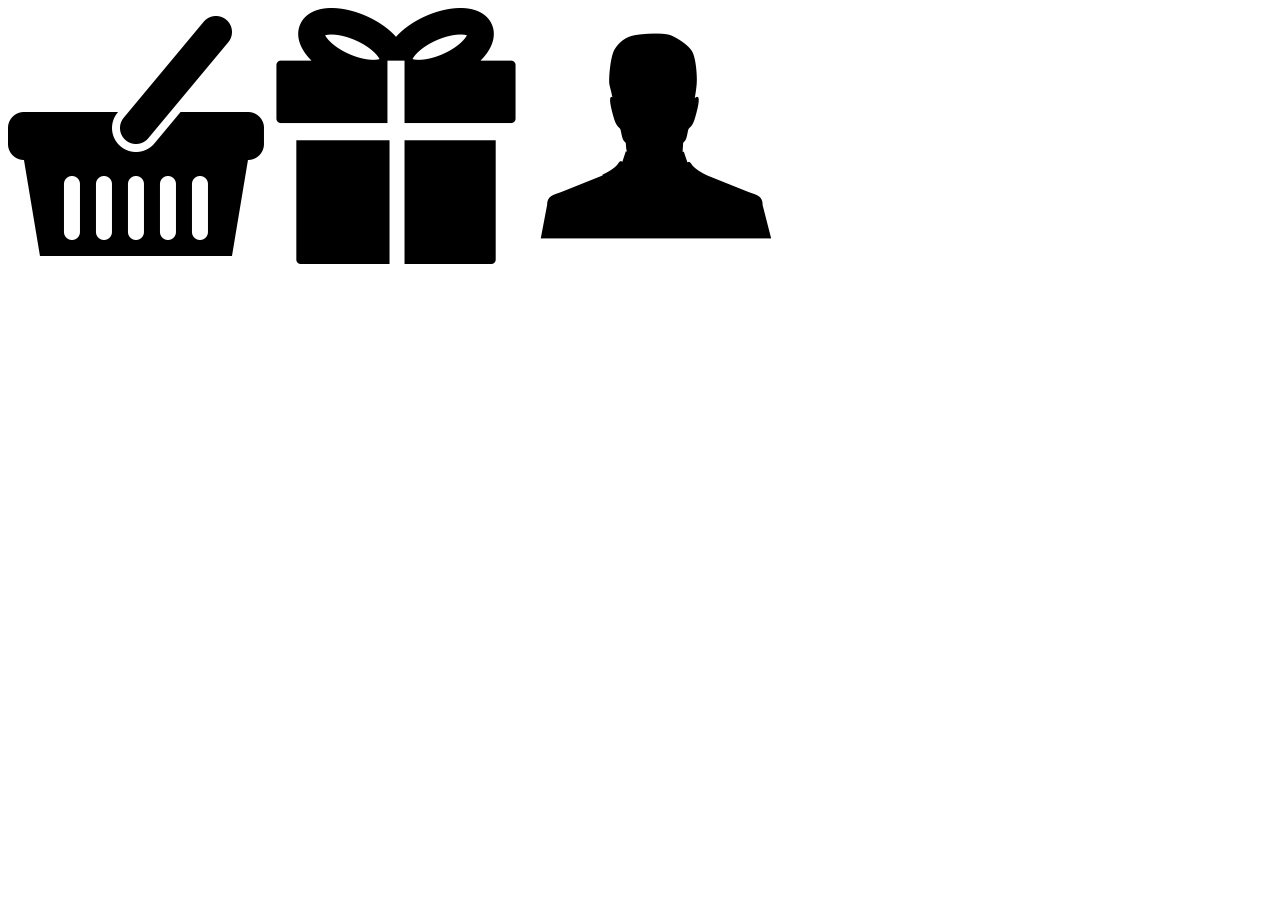
==== index.html @ ad850676 "commit 1" ====
<!DOCTYPE html>
<html>
  <head>
    <meta charset="utf-8">
    <link href="css/style.css" type="text/css" rel="stylesheet" >
    <meta http-equiv="Content-Type" content="text/html; charset=UTF-8"/>
    <title>Billet Salg</title>

  </head>
  <body>

    <nav>
    <img src="img/if_basket_322420.png">
    <img src="img/if_Untitled-2-08_536298.png">
    <img src="img/if_user_322506.png">
    </nav>

    <article class="">

    </article>
    <script src="js/script.js">
    </script>
    <script src="js/jquery-3.3.1.js"></script><script src="js/script.js"></script>
  </body>
</html>
---- css/style.css ----
/*css*/
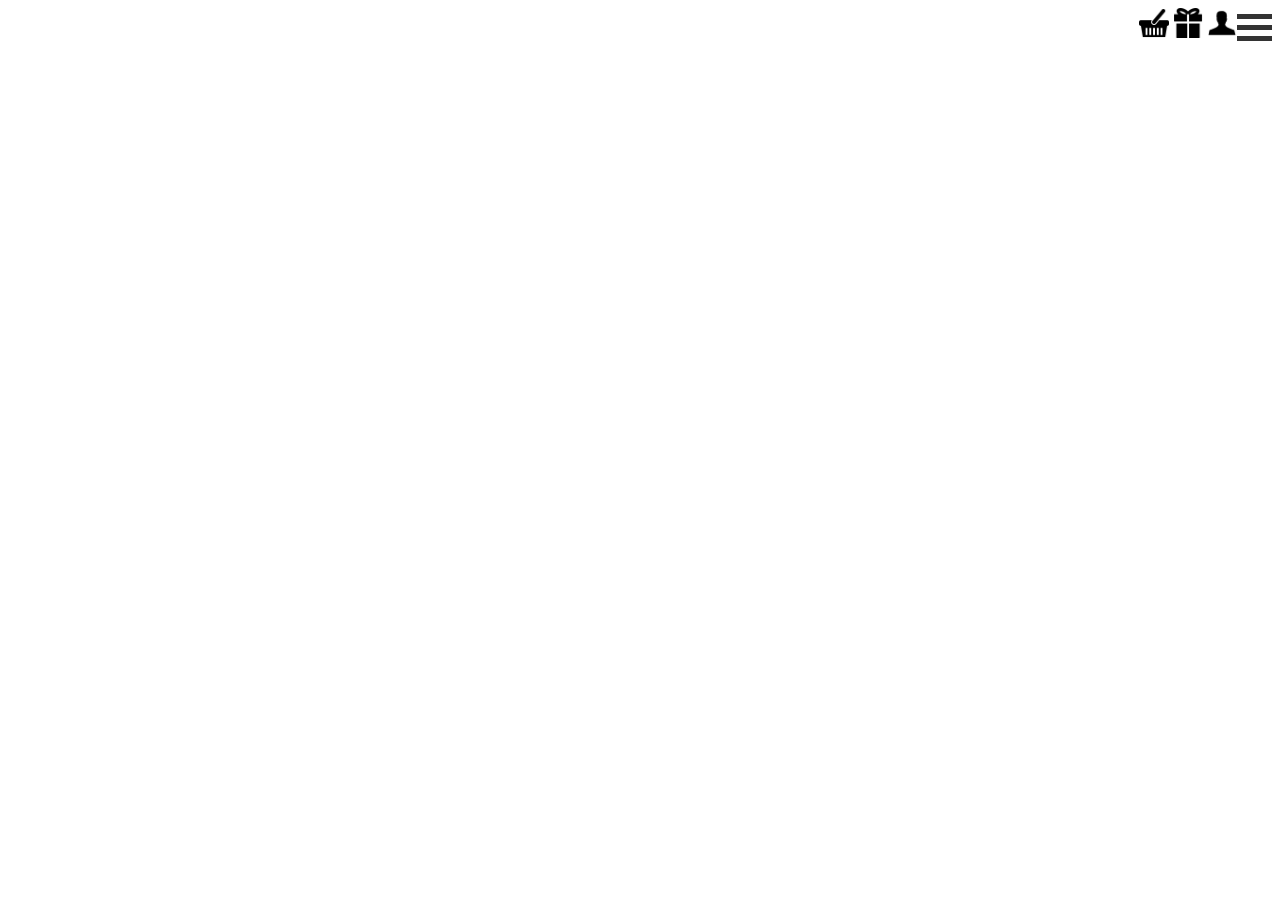
==== commit 74314ff4: "commit 2" ====
--- a/index.html
+++ b/index.html
@@ -4,16 +4,26 @@
     <meta charset="utf-8">
     <link href="css/style.css" type="text/css" rel="stylesheet" >
     <meta http-equiv="Content-Type" content="text/html; charset=UTF-8"/>
+    <meta name="viewport" content="width=device-width, initial-scale=1.0">
     <title>Billet Salg</title>
+    <nav>
+
+      <div class="container" onclick="myFunction(this)">
+        <div class="bar1"></div>
+        <div class="bar2"></div>
+        <div class="bar3"></div>
+      </div>
+
+      <img src="img/if_basket_322420.png">
+      <img src="img/if_Untitled-2-08_536298.png">
+      <img src="img/if_user_322506.png">
+    </nav>
+
 
   </head>
   <body>
 
-    <nav>
-    <img src="img/if_basket_322420.png">
-    <img src="img/if_Untitled-2-08_536298.png">
-    <img src="img/if_user_322506.png">
-    </nav>
+
 
     <article class="">
 
--- a/css/style.css
+++ b/css/style.css
@@ -1 +1,37 @@
-/*css*/
+nav {
+  float: right;
+}
+img {
+  width: 30px;
+}
+
+.container {
+    display: inline-block;
+    cursor: pointer;
+    float: right;
+}
+
+.bar1, .bar2, .bar3 {
+    width: 35px;
+    height: 5px;
+    background-color: #333;
+    margin: 6px 0;
+    transition: 0.4s;
+}
+
+/* Rotate first bar */
+.change .bar1 {
+    -webkit-transform: rotate(-45deg) translate(-9px, 6px) ;
+    transform: rotate(-45deg) translate(-9px, 6px) ;
+}
+
+/* Fade out the second bar */
+.change .bar2 {
+    opacity: 0;
+}
+
+/* Rotate last bar */
+.change .bar3 {
+    -webkit-transform: rotate(45deg) translate(-8px, -8px) ;
+    transform: rotate(45deg) translate(-8px, -8px) ;
+}
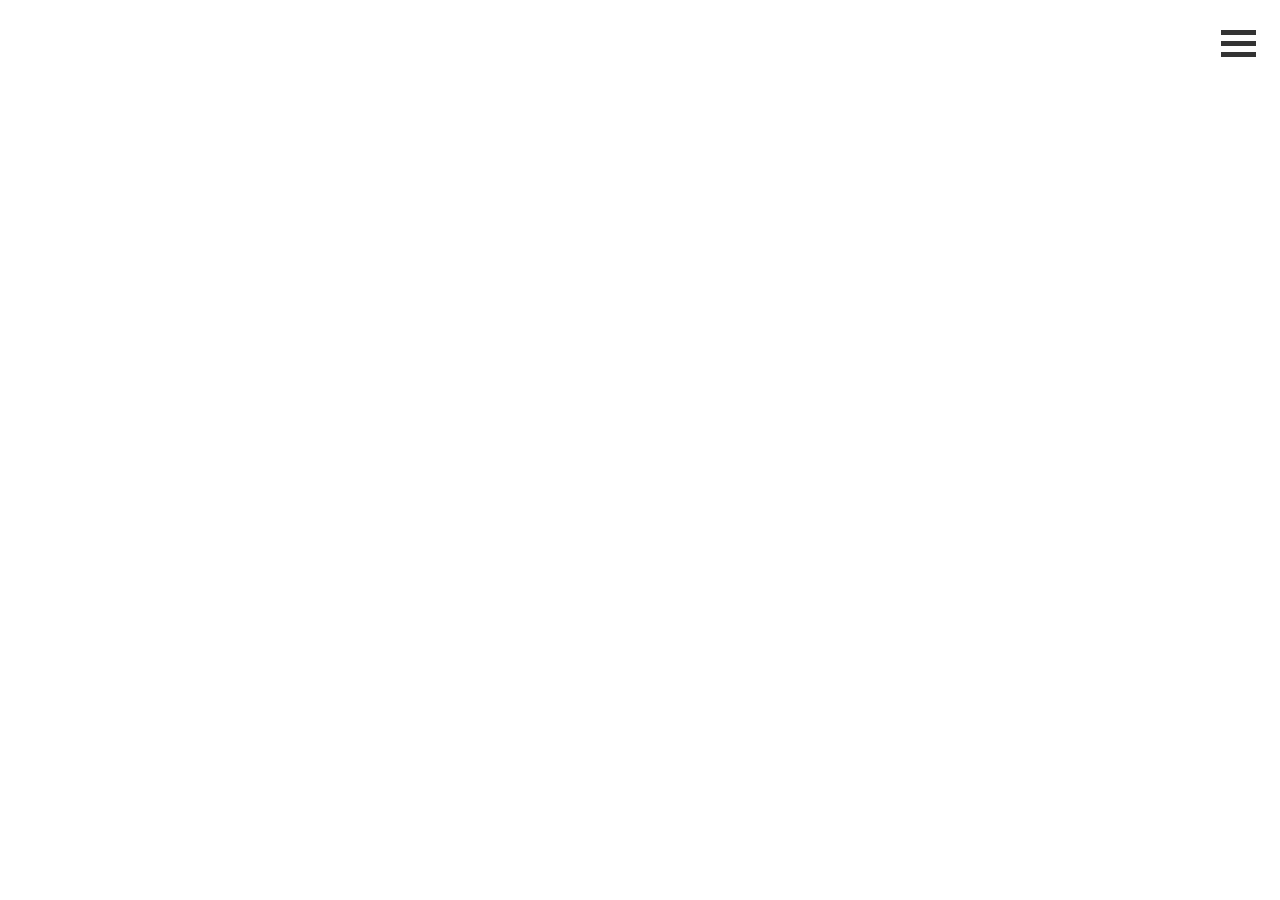
==== commit 20acabba: "top burger bar" ====
--- a/index.html
+++ b/index.html
@@ -6,17 +6,22 @@
     <meta http-equiv="Content-Type" content="text/html; charset=UTF-8"/>
     <meta name="viewport" content="width=device-width, initial-scale=1.0">
     <title>Billet Salg</title>
-    <nav>
+    <nav class="dropdown">
 
-      <div class="container" onclick="myFunction(this)">
+      <div class="dropbtn" onclick="myFunction(this)">
         <div class="bar1"></div>
         <div class="bar2"></div>
         <div class="bar3"></div>
       </div>
-
+      <div id="myDropdown" class="dropdown-content">
+        <img src="img/if_basket_322420.png">
+        <img src="img/if_Untitled-2-08_536298.png">
+        <img src="img/if_user_322506.png">
+        </div>
+<!--
       <img src="img/if_basket_322420.png">
       <img src="img/if_Untitled-2-08_536298.png">
-      <img src="img/if_user_322506.png">
+      <img src="img/if_user_322506.png"> -->
     </nav>
 
 
--- a/css/style.css
+++ b/css/style.css
@@ -1,3 +1,5 @@
+* {box-sizing: border-box}
+
 nav {
   float: right;
 }
@@ -5,10 +7,15 @@
   width: 30px;
 }
 
-.container {
+.dropbtn {
     display: inline-block;
     cursor: pointer;
     float: right;
+    color: white;
+    padding: 16px;
+    font-size: 16px;
+    border: none;
+    cursor: pointer;
 }
 
 .bar1, .bar2, .bar3 {
@@ -35,3 +42,38 @@
     -webkit-transform: rotate(45deg) translate(-8px, -8px) ;
     transform: rotate(45deg) translate(-8px, -8px) ;
 }
+
+/* Dropdown button on hover & focus */
+.dropbtn:hover, .dropbtn:focus {
+    background-color: #2980B9;
+}
+
+/* The container <div> - needed to position the dropdown content */
+.dropdown {
+    position: relative;
+    display: inline-block;
+}
+
+/* Dropdown Content (Hidden by Default) */
+.dropdown-content {
+    display: none;
+    position: absolute;
+    background-color: #f1f1f1;
+    min-width: 160px;
+    box-shadow: 0px 8px 16px 0px rgba(0,0,0,0.2);
+    z-index: 1;
+}
+
+/* Links inside the dropdown */
+.dropdown-content a {
+    color: black;
+    padding: 12px 16px;
+    text-decoration: none;
+    display: block;
+}
+
+/* Change color of dropdown links on hover */
+.dropdown-content a:hover {background-color: #ddd}
+
+/* Show the dropdown menu (use JS to add this class to the .dropdown-content container when the user clicks on the dropdown button) */
+.show {display:block;}
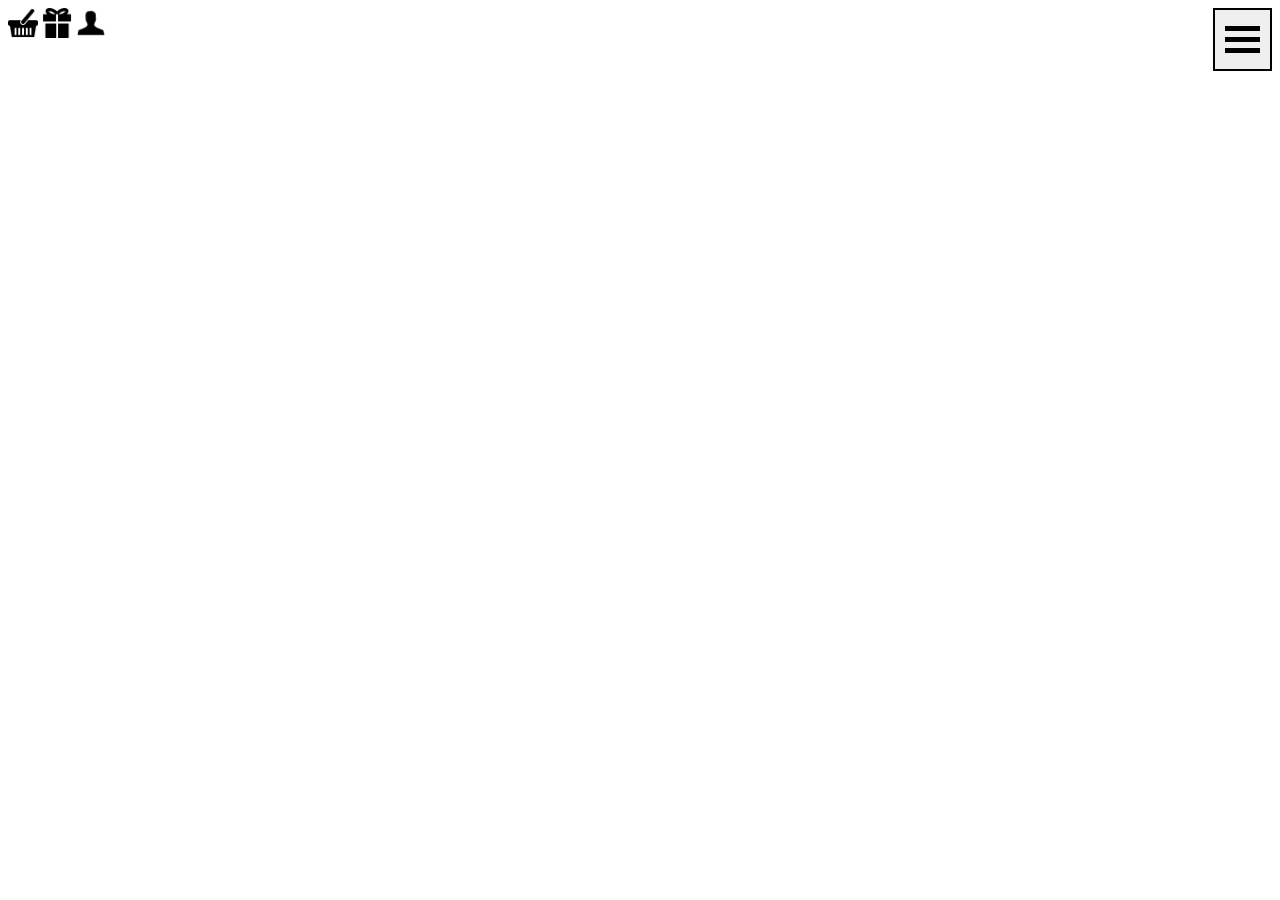
==== commit e2b898f7: "commit 3" ====
--- a/index.html
+++ b/index.html
@@ -8,28 +8,26 @@
     <title>Billet Salg</title>
     <nav class="dropdown">
 
-      <div class="dropbtn" onclick="myFunction(this)">
+      <button class="dropbtn" onclick="myFunction(this)">
         <div class="bar1"></div>
         <div class="bar2"></div>
         <div class="bar3"></div>
+
+      <div id="myDropdown" class="dropdown-content">
+          <a href="#">Home</a>
+          <a href="#">Home</a>
+          <a href="#">Home</a>
       </div>
-      <div id="myDropdown" class="dropdown-content">
-        <img src="img/if_basket_322420.png">
-        <img src="img/if_Untitled-2-08_536298.png">
-        <img src="img/if_user_322506.png">
-        </div>
-<!--
+    </nav>
+    <nav>
       <img src="img/if_basket_322420.png">
       <img src="img/if_Untitled-2-08_536298.png">
-      <img src="img/if_user_322506.png"> -->
+      <img src="img/if_user_322506.png">
     </nav>
 
 
   </head>
   <body>
-
-
-
     <article class="">
 
     </article>
--- a/css/style.css
+++ b/css/style.css
@@ -1,6 +1,6 @@
 * {box-sizing: border-box}
 
-nav {
+nav.dropdown {
   float: right;
 }
 img {
@@ -10,18 +10,17 @@
 .dropbtn {
     display: inline-block;
     cursor: pointer;
-    float: right;
     color: white;
-    padding: 16px;
-    font-size: 16px;
-    border: none;
+    padding: 10px;
+    border-style: solid;
+    border-color: #000;
     cursor: pointer;
 }
 
 .bar1, .bar2, .bar3 {
     width: 35px;
     height: 5px;
-    background-color: #333;
+    background-color: #000;
     margin: 6px 0;
     transition: 0.4s;
 }
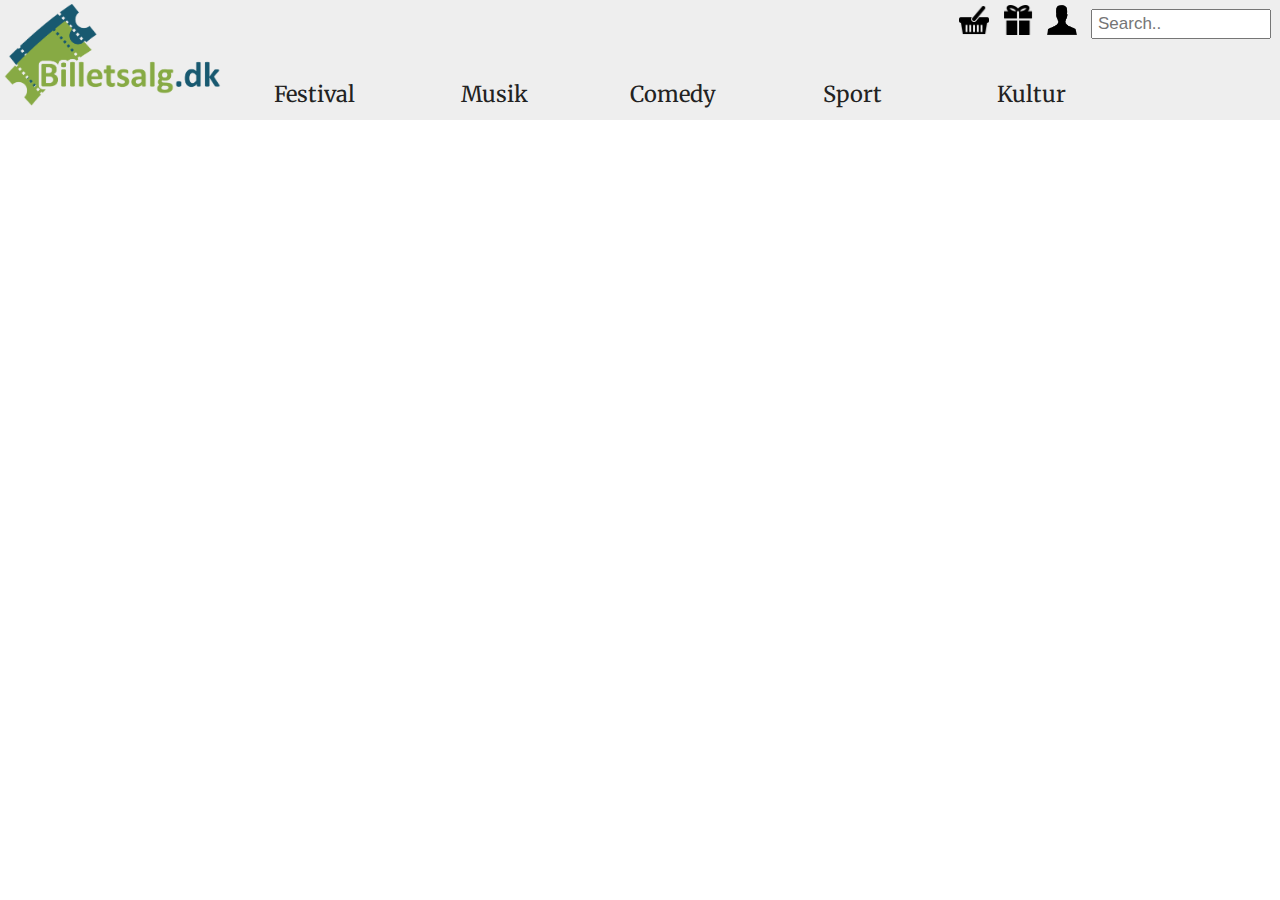
==== commit 98fbeaec: "commit 4" ====
--- a/index.html
+++ b/index.html
@@ -4,30 +4,45 @@
     <meta charset="utf-8">
     <link href="css/style.css" type="text/css" rel="stylesheet" >
     <meta http-equiv="Content-Type" content="text/html; charset=UTF-8"/>
+    <link href="https://fonts.googleapis.com/css?family=Merriweather" rel="stylesheet">
     <meta name="viewport" content="width=device-width, initial-scale=1.0">
     <title>Billet Salg</title>
-    <nav class="dropdown">
-
-      <button class="dropbtn" onclick="myFunction(this)">
-        <div class="bar1"></div>
-        <div class="bar2"></div>
-        <div class="bar3"></div>
-
-      <div id="myDropdown" class="dropdown-content">
-          <a href="#">Home</a>
-          <a href="#">Home</a>
-          <a href="#">Home</a>
-      </div>
-    </nav>
-    <nav>
-      <img src="img/if_basket_322420.png">
-      <img src="img/if_Untitled-2-08_536298.png">
-      <img src="img/if_user_322506.png">
-    </nav>
-
-
   </head>
   <body>
+    <nav class="navcolor">
+      <a href="index.html"><img class="logo" src="img/logo.png" alt="Logo"></a>
+      <input class="searchbar" type="text" placeholder="Search..">
+      <div class="dropdown">
+        <a href="#"><img class="Icon" src="img/if_basket_322420.png"></a>
+        <a href="#"><img class="Icon" src="img/if_Untitled-2-08_536298.png"></a>
+        <a href="#"><img class="Icon" src="img/if_user_322506.png"></a>
+        <button class="dropbtn" onclick="myFunction(this)">
+          <div class="bar1" disabled></div>
+          <div class="bar2"></div>
+          <div class="bar3"></div>
+          </button>
+        <div id="myDropdown" class="dropdown-content">
+          <a href="#">Home</a>
+          <a href="#">Festival</a>
+          <a href="#">Music</a>
+          <a href="#">Comedy</a>
+          <a href="#">Sport</a>
+          <a href="#">Kultur</a>
+          <a href="#">Gavekort</a>
+          <a href="#">Profil</a>
+          <a href="#">Kurv</a>
+        </div>
+        <br>
+      </div>
+      <!--<div class="topnav">-->
+      <br><br><br><br>
+        <a class="topnav" href="#festival">Festival</a>
+        <a class="topnav" href="#musik">Musik</a>
+        <a class="topnav" href="#comedy">Comedy</a>
+        <a class="topnav" href="#sport">Sport</a>
+        <a class="topnav" href="#kultur">Kultur</a>
+      <!--</div>-->
+    </nav>
     <article class="">
 
     </article>
--- a/css/style.css
+++ b/css/style.css
@@ -1,78 +1,167 @@
 * {box-sizing: border-box}
 
-nav.dropdown {
+body {
+  margin: 0;
+}
+
+html {
+  font-family: 'Merriweather', serif;
+}
+
+.navcolor {
+  background-color: #eee;
+  border: 0px;
+  border-style: solid;
+  min-height: 120px;
+}
+
+.logo {
+  height: 110px;
+  float: left;
+  padding: 4px;
+}
+
+.Icon {
+  height: 30px;
+  width: 30px;
+  margin: 5px;
+}
+
+.topnav {
+  font-family: 'Merriweather', serif;
+  overflow: hidden;
+  float: left;
+  color: #222;
+  text-align: center;
+  width: 14%;
+  padding: 0px 10px 0px 10px;
+  margin: auto;
+  text-decoration: none;
+  font-size: 22px;
+}
+
+/* decomissioned code
+The "second" navigation bar
+.topnav {
+  font-family: 'Merriweather', serif;
+  overflow: hidden;
+  width: 60%;
+  margin: auto;
+  margin-top: 0px;
+  padding: 60px 10px 0px;
+}
+
+Style the links inside the navigation bar
+.topnav a {
+  float: left;
+  color: #222;
+  text-align: center;
+  padding: 12px 12px;
+  margin: auto;
+  text-decoration: none;
+  font-size: 22px;
+}  */
+
+/* Change the color of links on hover */
+.topnav a:hover {
+  background-color: #aaa;
+  color: black;
+}
+
+.searchbar {
+  width: 180px;
+  height: 30px;
   float: right;
+  padding: 5px;
+  margin: 9px;
+  font-size: 17px;
 }
-img {
-  width: 30px;
+
+.dropdown {
+  float: right;
 }
 
 .dropbtn {
-    display: inline-block;
-    cursor: pointer;
-    color: white;
-    padding: 10px;
-    border-style: solid;
-    border-color: #000;
-    cursor: pointer;
+  display: inline-block;
+  cursor: pointer;
+  margin: 3px;
+  border: none;
+  background-color: #eee;
 }
 
 .bar1, .bar2, .bar3 {
-    width: 35px;
-    height: 5px;
-    background-color: #000;
-    margin: 6px 0;
-    transition: 0.4s;
+  width: 35px;
+  height: 5px;
+  background-color: #000;
+  margin: 6px 0;
+  transition: 0.4s;
+  user-select: none; /* Standard syntax */
 }
 
 /* Rotate first bar */
 .change .bar1 {
-    -webkit-transform: rotate(-45deg) translate(-9px, 6px) ;
-    transform: rotate(-45deg) translate(-9px, 6px) ;
+  -webkit-transform: rotate(-45deg) translate(-9px, 6px) ;
+  transform: rotate(-45deg) translate(-9px, 6px) ;
 }
 
 /* Fade out the second bar */
 .change .bar2 {
-    opacity: 0;
+  opacity: 0;
 }
 
 /* Rotate last bar */
 .change .bar3 {
-    -webkit-transform: rotate(45deg) translate(-8px, -8px) ;
-    transform: rotate(45deg) translate(-8px, -8px) ;
+  -webkit-transform: rotate(45deg) translate(-8px, -8px) ;
+  transform: rotate(45deg) translate(-8px, -8px) ;
 }
 
 /* Dropdown button on hover & focus */
 .dropbtn:hover, .dropbtn:focus {
-    background-color: #2980B9;
+  background-color: #2980B9;
 }
 
 /* The container <div> - needed to position the dropdown content */
 .dropdown {
-    position: relative;
-    display: inline-block;
+  float: right;
+  position: relative;
+  display: inline-block;
 }
 
 /* Dropdown Content (Hidden by Default) */
 .dropdown-content {
-    display: none;
-    position: absolute;
-    background-color: #f1f1f1;
-    min-width: 160px;
-    box-shadow: 0px 8px 16px 0px rgba(0,0,0,0.2);
-    z-index: 1;
+  display: none;
+  position: absolute;
+  background-color: #ddd;
+  min-width: 160px;
+  box-shadow: 0px 8px 16px 0px rgba(0,0,0,0.2);
+  z-index: 1;
 }
 
 /* Links inside the dropdown */
 .dropdown-content a {
-    color: black;
-    padding: 12px 16px;
-    text-decoration: none;
-    display: block;
+  color: black;
+  padding: 8px 14px;
+  text-decoration: none;
+  display: block;
 }
 
 /* Change color of dropdown links on hover */
-.dropdown-content a:hover {background-color: #ddd}
+.dropdown-content a:hover {background-color: #aaa}
 
 /* Show the dropdown menu (use JS to add this class to the .dropdown-content container when the user clicks on the dropdown button) */
 .show {display:block;}
+
+@media screen and (max-width: 420px) {
+  .Icon {display: none;}
+  .logo {height: 50px;
+         padding: 4px;
+        }
+  .topnav, br {display: none;}
+  .navcolor {min-height: 50px}
+  .searchbar {width: 150px;}
+}
+
+@media screen and (min-width: 420px) {
+.dropbtn {display: none;}
+
+}
